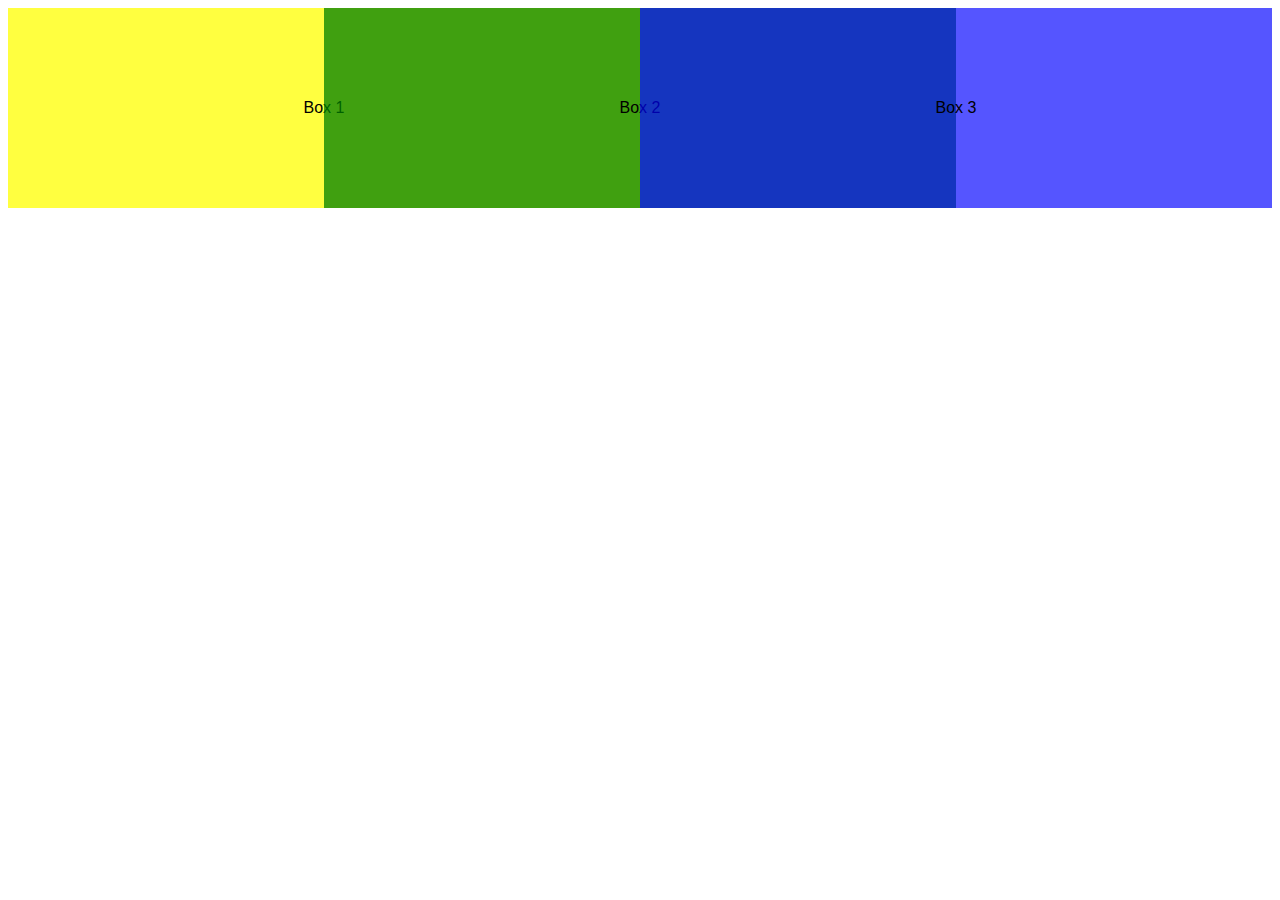
==== coba.html @ df75de86 "Initial commit" ====
<!DOCTYPE html>
<html>
  <head>
    <meta charset="UTF-8" />
    <title>Judul Dokumen</title>
    
    <link rel="stylesheet" href="assets/styles/stylecoba.css">
  </head>
  <body>
    <main>
      <div class="box-1">Box 1</div>
      <div class="box-2">Box 2</div>
      <div class="box-3">Box 3</div>
    </main>
  </body>
</html>
---- assets/styles/stylecoba.css ----
body {
    font-family: sans-serif;
  }
  
  div {
    width: 50%;
    height: 200px;
  
    line-height: 200px;
    text-align: center;
  }
  
  .box-1 {
    background-color: rgb(255, 255, 0, 0.75);
    float: left;
  }
  
  .box-2 {
    background-color: hsl(120, 100%, 25%, 0.75);
    float: left;
    margin-left: -25%;
  }
  
  .box-3 {
    background-color: #0000ffaa;
    float: left;
    margin-left: -25%;
  }
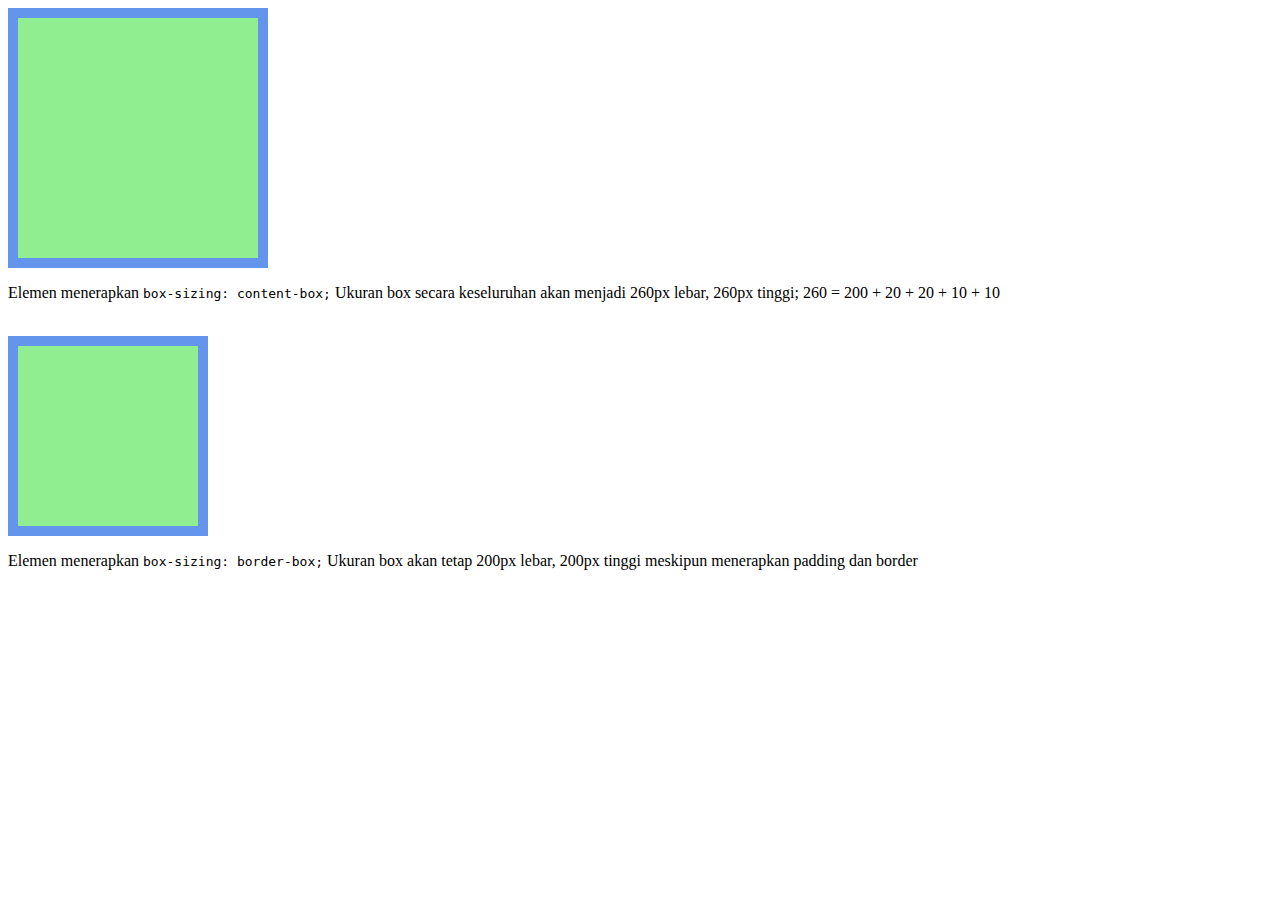
==== commit 7fec7338: "acc" ====
--- a/coba.html
+++ b/coba.html
@@ -4,13 +4,19 @@
     <meta charset="UTF-8" />
     <title>Judul Dokumen</title>
     
-    <link rel="stylesheet" href="assets/styles/stylecoba.css">
+    <link rel="stylesheet" href="assets/styles/stylecoba.css" />
   </head>
   <body>
-    <main>
-      <div class="box-1">Box 1</div>
-      <div class="box-2">Box 2</div>
-      <div class="box-3">Box 3</div>
-    </main>
+    <div class="content"></div>
+    <p>
+      Elemen menerapkan <code>box-sizing: content-box;</code> Ukuran box secara keseluruhan akan
+      menjadi 260px lebar, 260px tinggi; 260 = 200 + 20 + 20 + 10 + 10
+    </p>
+    <br />
+    <div class="box"></div>
+    <p>
+      Elemen menerapkan <code>box-sizing: border-box;</code> Ukuran box akan tetap 200px lebar,
+      200px tinggi meskipun menerapkan padding dan border
+    </p>
   </body>
 </html>
--- a/assets/styles/stylecoba.css
+++ b/assets/styles/stylecoba.css
@@ -1,28 +1,15 @@
-body {
-    font-family: sans-serif;
-  }
-  
-  div {
-    width: 50%;
-    height: 200px;
-  
-    line-height: 200px;
-    text-align: center;
-  }
-  
-  .box-1 {
-    background-color: rgb(255, 255, 0, 0.75);
-    float: left;
-  }
-  
-  .box-2 {
-    background-color: hsl(120, 100%, 25%, 0.75);
-    float: left;
-    margin-left: -25%;
-  }
-  
-  .box-3 {
-    background-color: #0000ffaa;
-    float: left;
-    margin-left: -25%;
-  }+div {
+  height: 200px;
+  width: 200px;
+  background-color: lightgreen;
+  border: 10px solid cornflowerblue;
+  padding: 20px;
+}
+
+.content {
+  box-sizing: content-box;
+}
+
+.box {
+  box-sizing: border-box;
+}